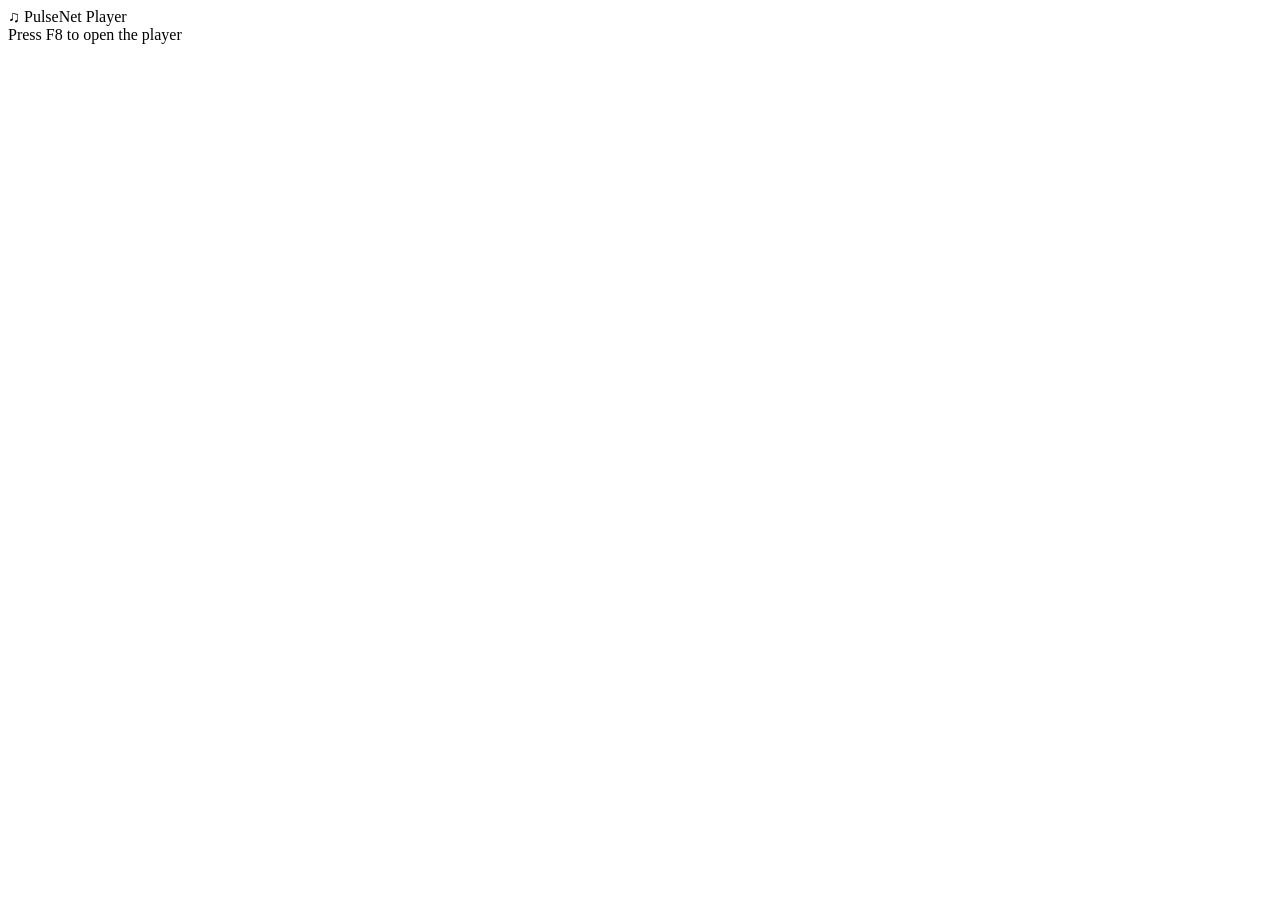
==== src/Renderer/banner.html @ 84f20e29 "feat: complete Wingman conversion (UI, frame artwork, hex toolkit button) Strip PulseNet station UI " ====
<!DOCTYPE html>
<html lang="en">
<head>
  <meta charset="UTF-8">
  <title>PulseNet Banner</title>
  <link rel="stylesheet" href="banner.css">
</head>
<body>
  <div id="banner">
    <div id="banner-station">
      <span id="banner-icon">&#9835;</span>
      <span id="banner-station-name">PulseNet Player</span>
    </div>
    <div id="banner-title" style="display:none"></div>
    <div id="banner-hint">
      Press <span id="banner-hotkey">F8</span> to open the player
    </div>
  </div>
  <script src="banner.js"></script>
</body>
</html>
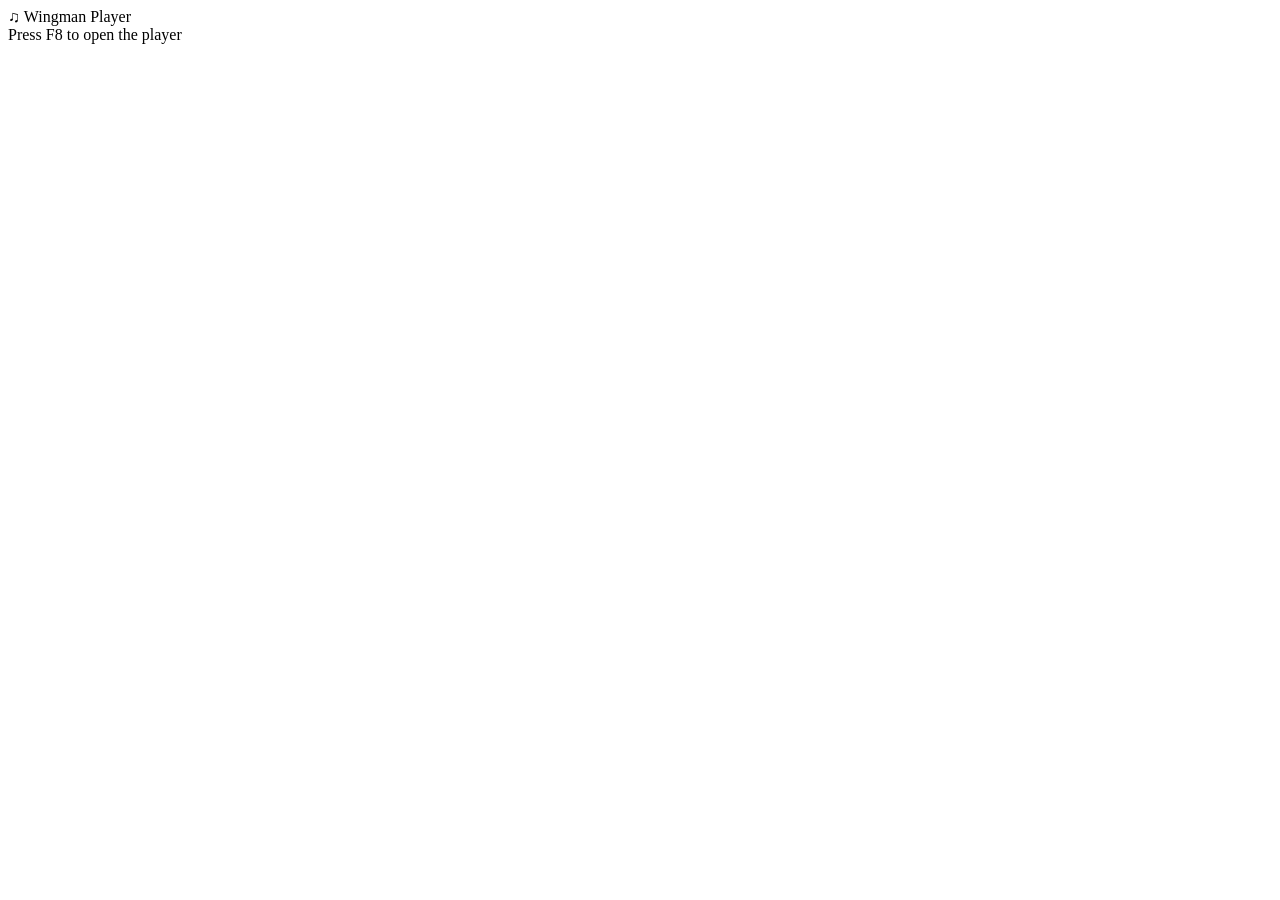
==== commit 4549f455: "refactor: rename PulseNet to Wingman Player across the codebase Code identifiers (namespace pulsenet" ====
--- a/src/Renderer/banner.html
+++ b/src/Renderer/banner.html
@@ -2,14 +2,14 @@
 <html lang="en">
 <head>
   <meta charset="UTF-8">
-  <title>PulseNet Banner</title>
+  <title>Wingman Banner</title>
   <link rel="stylesheet" href="banner.css">
 </head>
 <body>
   <div id="banner">
     <div id="banner-station">
       <span id="banner-icon">&#9835;</span>
-      <span id="banner-station-name">PulseNet Player</span>
+      <span id="banner-station-name">Wingman Player</span>
     </div>
     <div id="banner-title" style="display:none"></div>
     <div id="banner-hint">
